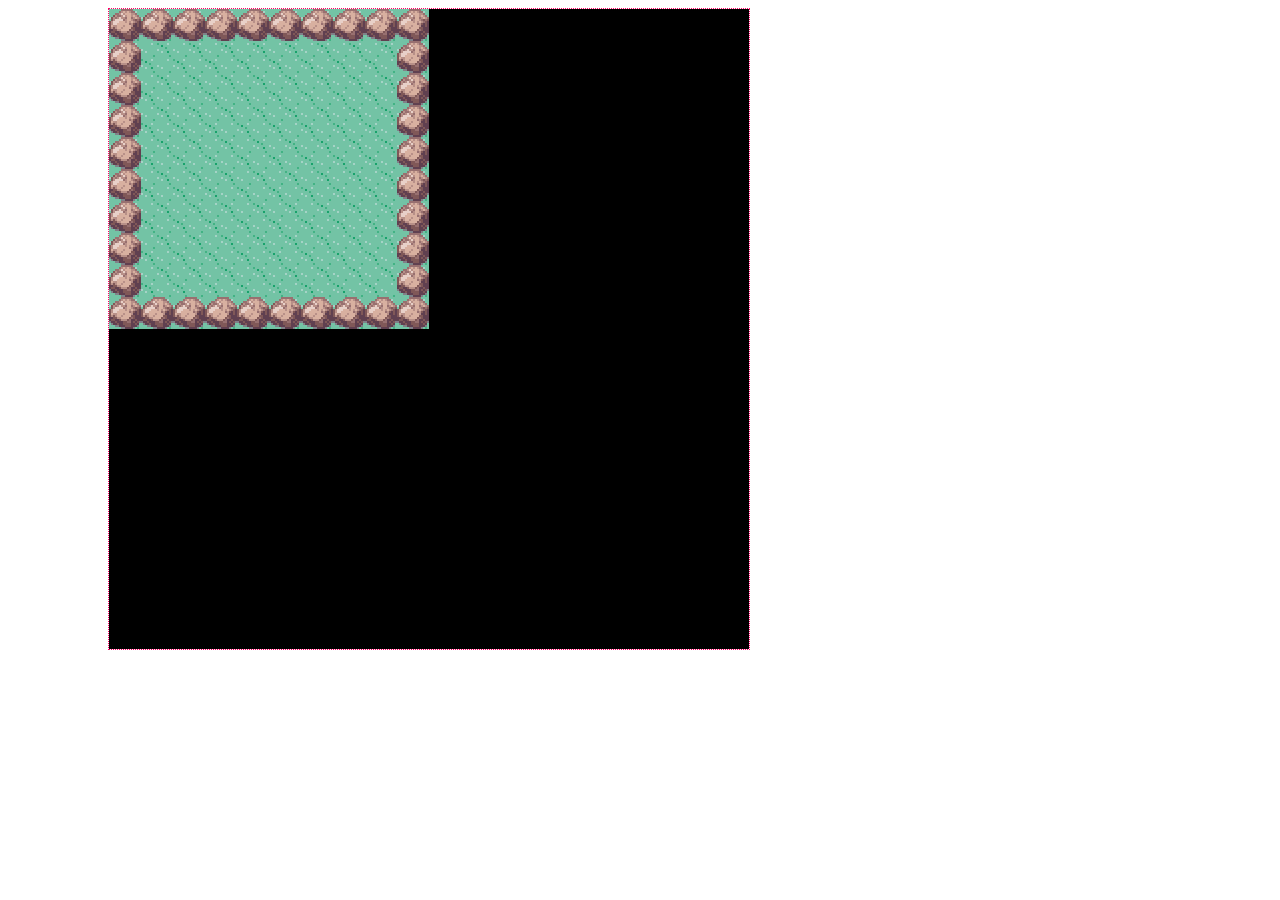
==== client/index.html @ 8c599e17 "Initial version of the game. Rendering very basic top-down 2D" ====
<!doctype html>
<html lang="en">
<head>
    <meta charset="UTF-8">
    <title>Game</title>
    <style>
        canvas#canvas {
            border: 1px dotted #f06;
            margin-left: 100px;
        }
    </style>
</head>
<body>

    <canvas id="canvas" width="640" height="640" ></canvas>

    <script src='js/game.js'></script>
    <script src='js/map.js'></script>
    <script src='js/camera.js'></script>
    <script src='js/renderer.js'></script>
    <script src='js/spriteLoader.js'></script>
    <script src='js/app.js'></script>

</body>
</html>
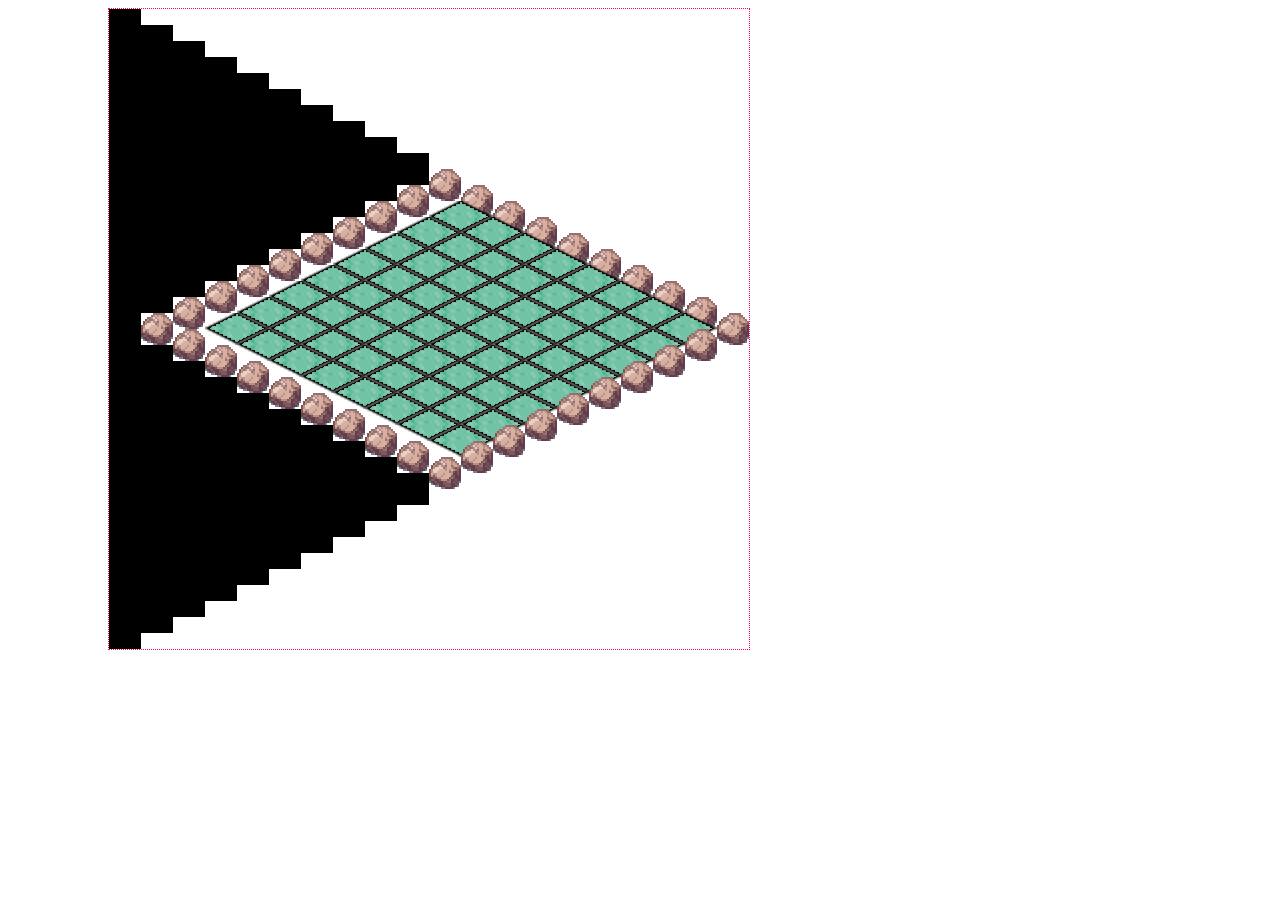
==== commit be0e4259: "Moved isometric conversion to functions file and renamed sprieLoader to represent its new generic st" ====
--- a/client/index.html
+++ b/client/index.html
@@ -18,7 +18,7 @@
     <script src='js/map.js'></script>
     <script src='js/camera.js'></script>
     <script src='js/renderer.js'></script>
-    <script src='js/spriteLoader.js'></script>
+    <script src='js/functions.js'></script>
     <script src='js/app.js'></script>
 
 </body>
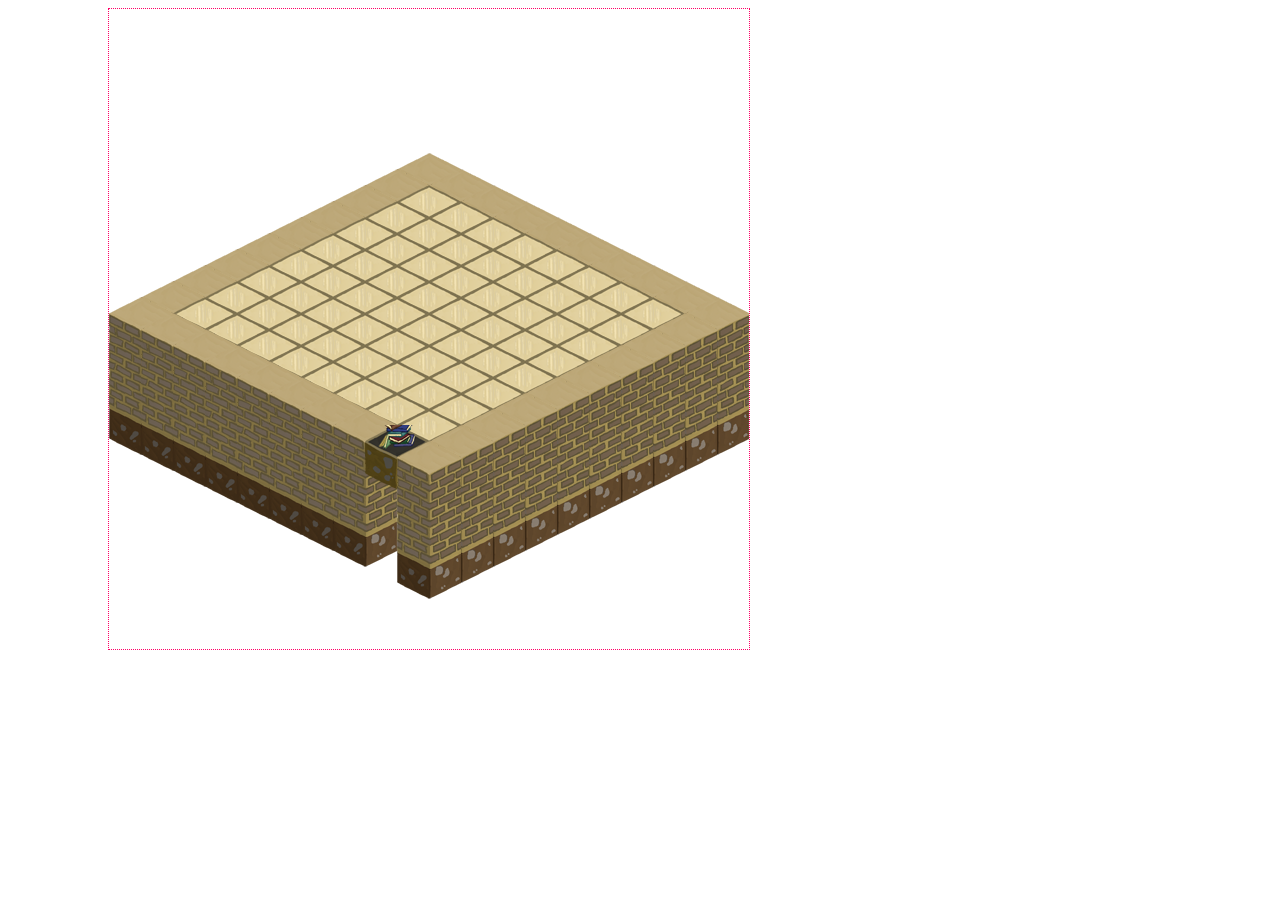
==== commit 47ec6dbc: "Refactored in preparation for adding items and players" ====
--- a/client/index.html
+++ b/client/index.html
@@ -15,10 +15,13 @@
     <canvas id="canvas" width="640" height="640" ></canvas>
 
     <script src='js/game.js'></script>
-    <script src='js/map.js'></script>
+    <script src='js/scene.js'></script>
     <script src='js/camera.js'></script>
     <script src='js/renderer.js'></script>
-    <script src='js/functions.js'></script>
+    <script src='js/sprites.js'></script>
+
+    <script src='data/SCENE_1.js'></script>
+
     <script src='js/app.js'></script>
 
 </body>
